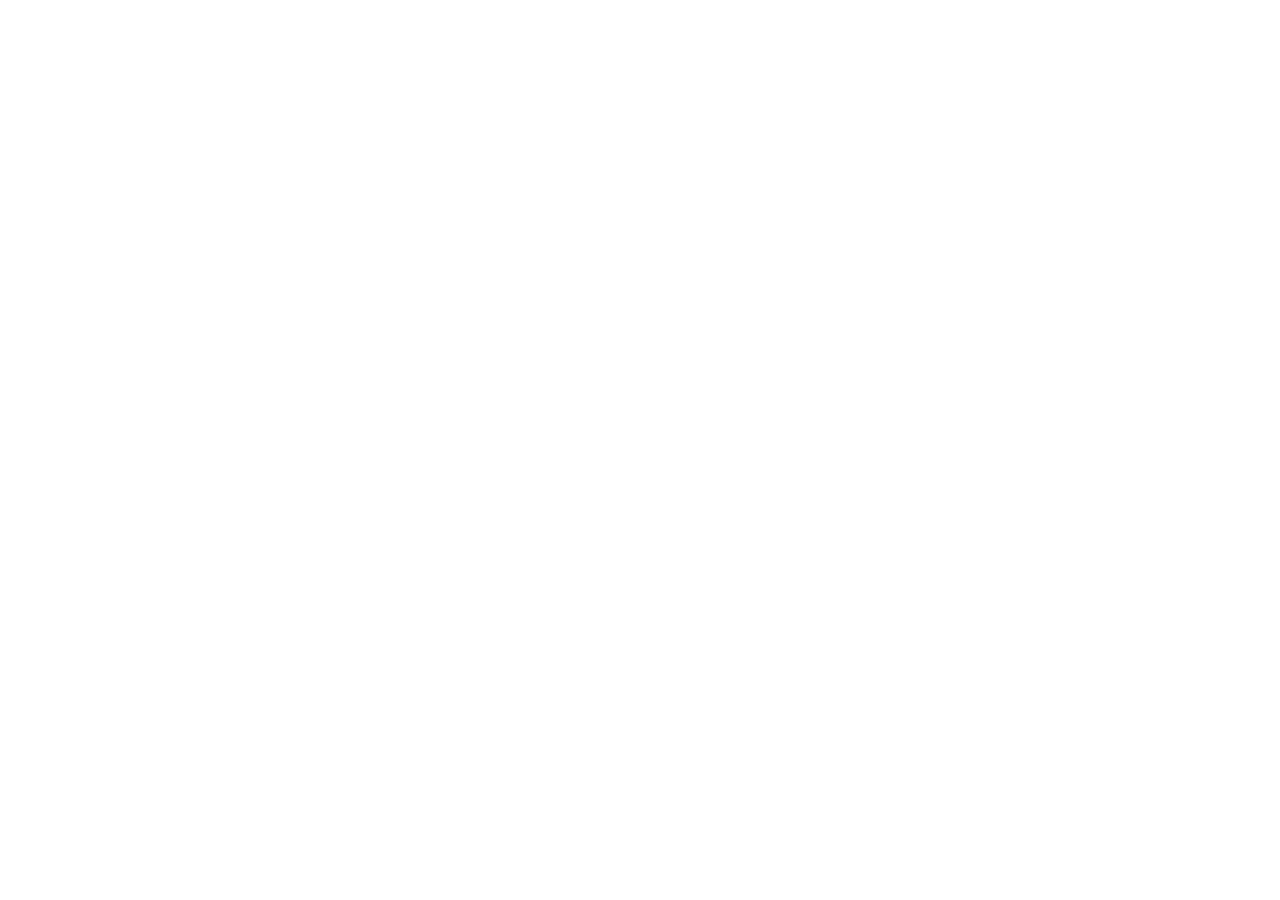
==== about.html @ 38d68558 "Add files via upload" ====
<!DOCTYPE html>
<html lang="fa" dir="rtl">
<head>
  <meta charset="UTF-8">
  <meta name="viewport" content="width=device-width, initial-scale=1.0">
  <title>ABOUT | مهشید ارجمندنیا</title>
  <link rel="stylesheet" href="style.css">
</head>
<body>
  <main class="home">
    <header class="identity">
      <h1>معرفی هنرمند</h1>
      <p class="english-name">ABOUT</p>
    </header>
    <nav class="menu" dir="ltr">
      <a href="index.html">HOME</a>
    </nav>
  </main>
</body>
</html>
---- style.css ----
* {
  margin: 0;
  padding: 0;
  box-sizing: border-box;
}

html, body {
  min-height: 100%;
}

body {
  font-family: "HeadingNow", sans-serif;
}

.home {
  
  min-height: 100vh;
  padding: 105px 12px 30px;
  background-image:
    linear-gradient(rgba(255,255,255,0.08), rgba(255,255,255,0.08)),
    url("images/1.jpg");
  background-size: cover;
  background-position: center;
  background-repeat: no-repeat;
}

.identity {
  font-family: "HeadingNow", sans-serif;
  color: 
  #ffffff;
  text-align: left;
  margin-left: 300px;
  margin-top: 125px;
}

.identity h1 {
  direction: rtl;
  text-align: left;
  font-family: Tahoma, Arial, sans-serif;
  font-size: 27px;
  font-weight: 400;
  margin-bottom: 3px;
}

.english-name {
  direction: ltr;
  text-align: left;
  font-size: clamp(23px, 4vw, 34px);
  font-weight: 400;
  letter-spacing: -1px;
}

.menu {
  font-family: "HeadingNow", sans-serif;
  display: flex;
  flex-direction: column;
  align-items: flex-start;
  gap: 13px;
  margin-top: 500;

    margin-left: 300px;
    margin-top: 50px;

}

.menu a {
  color: #ffffff;
  font-size: 17px;
  font-weight: 700;

}

.menu a:hover {
  color: #ffffff;
}

@font-face {
  font-family: "HeadingNow";
  src: url("heading_now/HeadingNow.woff2") format("woff2");
}

@media (max-width: 600px) {
  .home {
    padding-top: 65px;
    background-position: center;
  }

  .identity h1 {
    font-size: 23px;
  }

  .menu a {
    font-size: 22px;
  }
}
@view-transition {
  navigation: auto;
}

::view-transition-old(root) {
  animation: fade-out 0.2s ease;
}

::view-transition-new(root) {
  animation: fade-in 0.3s ease;
}

@keyframes fade-out {
  to {
      opacity: 0;
      transform: translateX(-10px);
  }
}

@keyframes fade-in {
  from {
      opacity: 0;
      transform: translateX(10px);
  }
}
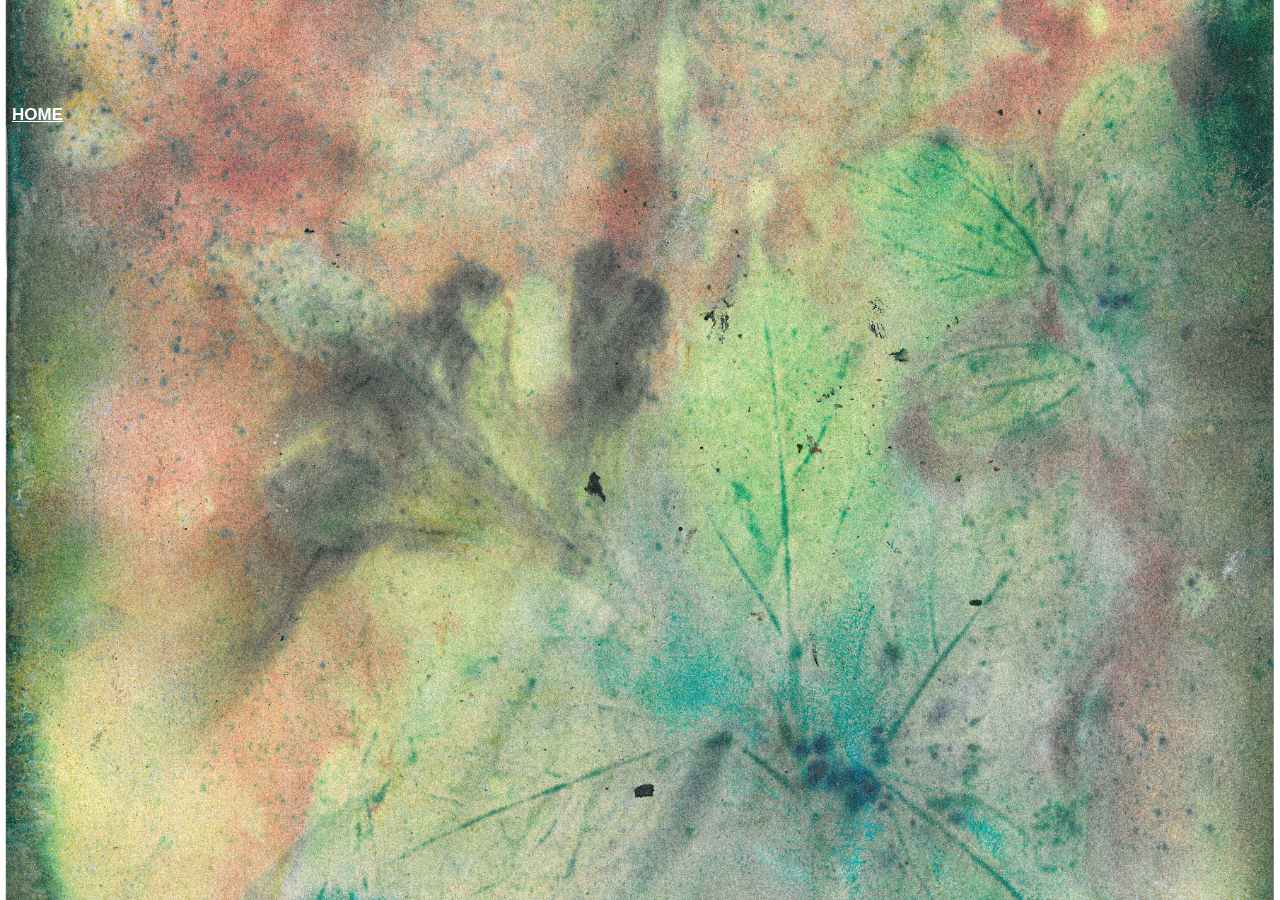
==== commit 70ada1c1: "Update about.html" ====
--- a/about.html
+++ b/about.html
@@ -9,8 +9,8 @@
 <body>
   <main class="home">
     <header class="identity">
-      <h1>معرفی هنرمند</h1>
-      <p class="english-name">ABOUT</p>
+
+
     </header>
     <nav class="menu" dir="ltr">
       <a href="index.html">HOME</a>
--- a/style.css
+++ b/style.css
@@ -18,19 +18,18 @@
   padding: 105px 12px 30px;
   background-image:
     linear-gradient(rgba(255,255,255,0.08), rgba(255,255,255,0.08)),
-    url("images/1.jpg");
+    url("1.jpg");
   background-size: cover;
   background-position: center;
   background-repeat: no-repeat;
 }
 
 .identity {
-  font-family: "HeadingNow", sans-serif;
+
   color: 
   #ffffff;
   text-align: left;
-  margin-left: 300px;
-  margin-top: 125px;
+
 }
 
 .identity h1 {
@@ -51,15 +50,14 @@
 }
 
 .menu {
-  font-family: "HeadingNow", sans-serif;
+
   display: flex;
   flex-direction: column;
   align-items: flex-start;
   gap: 13px;
   margin-top: 500;
 
-    margin-left: 300px;
-    margin-top: 50px;
+
 
 }
 
@@ -73,7 +71,8 @@
 .menu a:hover {
   color: #ffffff;
 }
-
+.tt{    margin-left: 300px;
+  margin-top: 300px;}
 @font-face {
   font-family: "HeadingNow";
   src: url("heading_now/HeadingNow.woff2") format("woff2");
